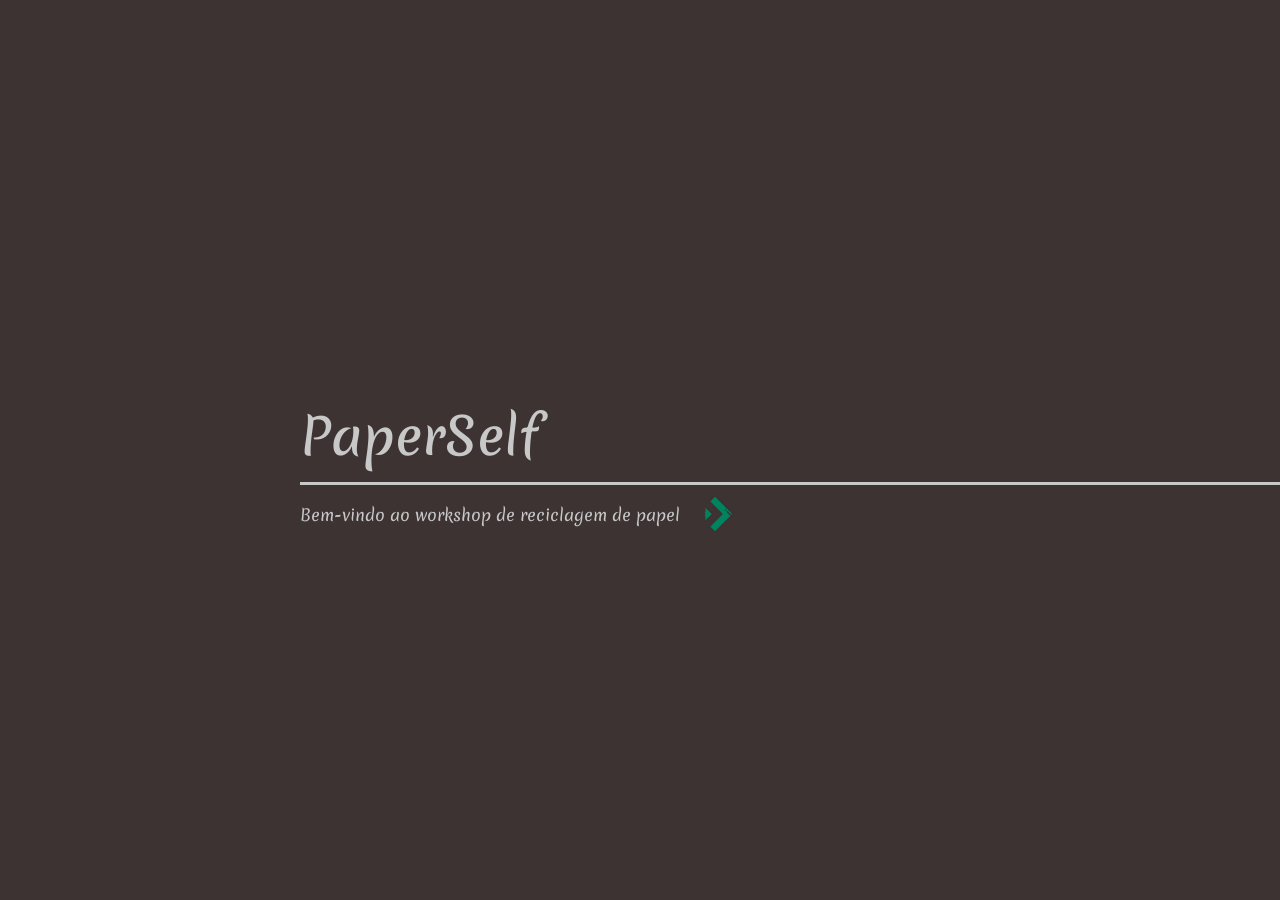
==== index.html @ 004d3d10 "refact: refactoring intro and header" ====
<!DOCTYPE html>
<html>
<head>
  <title>PaperSelf</title>
  
  <link rel="icon" type="image/png" href="./images/floresta.png">
  <!-- <link rel="stylesheet" href="https://stackpath.bootstrapcdn.com/bootstrap/4.5.0/css/bootstrap.min.css" integrity="sha384-9aIt2nRpC12Uk9gS9baDl411NQApFmC26EwAOH8WgZl5MYYxFfc+NcPb1dKGj7Sk" crossorigin="anonymous"> -->
  <!-- <script src="https://code.jquery.com/jquery-3.5.1.slim.min.js" integrity="sha384-DfXdz2htPH0lsSSs5nCTpuj/zy4C+OGpamoFVy38MVBnE+IbbVYUew+OrCXaRkfj" crossorigin="anonymous"></script> -->
  <!-- <script src="https://cdn.jsdelivr.net/npm/popper.js@1.16.0/dist/umd/popper.min.js" integrity="sha384-Q6E9RHvbIyZFJoft+2mJbHaEWldlvI9IOYy5n3zV9zzTtmI3UksdQRVvoxMfooAo" crossorigin="anonymous"></script> -->
  <!-- <script src="https://stackpath.bootstrapcdn.com/bootstrap/4.5.0/js/bootstrap.min.js" integrity="sha384-OgVRvuATP1z7JjHLkuOU7Xw704+h835Lr+6QL9UvYjZE3Ipu6Tp75j7Bh/kR0JKI" crossorigin="anonymous"></script> -->
  

  <!-- Font -->
  <link href='https://fonts.googleapis.com/css?family=Roboto' rel='stylesheet'>
  <link href='https://fonts.googleapis.com/css?family=Merienda' rel='stylesheet'>

  <!-- Icons -->
  <link rel="stylesheet" href="https://use.fontawesome.com/releases/v5.7.0/css/all.css" integrity="sha384-lZN37f5QGtY3VHgisS14W3ExzMWZxybE1SJSEsQp9S+oqd12jhcu+A56Ebc1zFSJ" crossorigin="anonymous">
  
  <!-- CSS -->
  <link rel="stylesheet" href="./css/style.css">

</head>
<body>
    <div class="intro">
      <h1 class="intro__title">PaperSelf</h1>
      <div class="intro__separator"></div>
      <div class="intro__action">
        <p class="intro__description">Bem-vindo ao workshop de reciclagem de papel</p>
        <a href="./about.html" class="intro__icon"><img src="./images/arrow.png" ></a>
      </div>
      
    </div>
</body>
</html>
---- css/style.css ----
@import url("./colors.css");
@import url("./intro.css");
@import url("./header.css");
body {
  font-family: Roboto;
  margin: 0;
}

h1 {
  font-family: Merienda;
  font-weight: 500;
}

.margin {
  margin-bottom: 45px;
}

/*# sourceMappingURL=style.css.map */
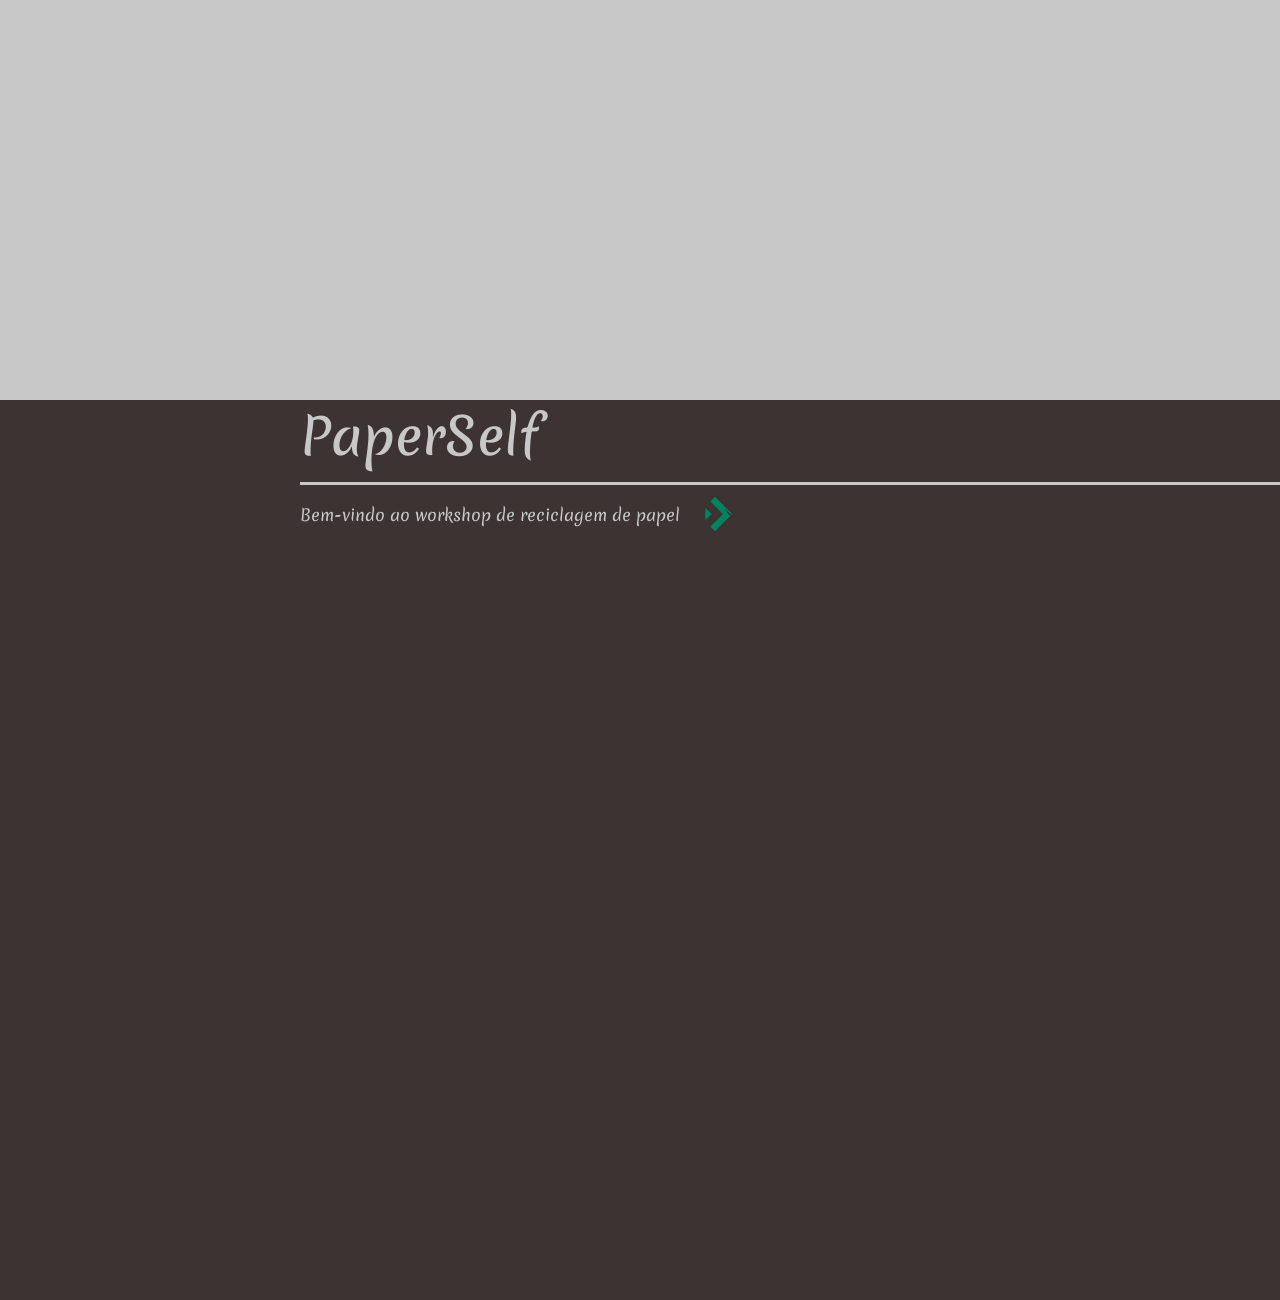
==== commit 6c326fa1: "fix: adjust content about and footer" ====
--- a/index.html
+++ b/index.html
@@ -22,14 +22,15 @@
 
 </head>
 <body>
-    <div class="intro">
-      <h1 class="intro__title">PaperSelf</h1>
-      <div class="intro__separator"></div>
-      <div class="intro__action">
-        <p class="intro__description">Bem-vindo ao workshop de reciclagem de papel</p>
-        <a href="./about.html" class="intro__icon"><img src="./images/arrow.png" ></a>
+    <div class="container">
+      <div class="intro">
+        <h1 class="intro__title">PaperSelf</h1>
+        <div class="intro__separator"></div>
+        <div class="intro__action">
+          <p class="intro__description">Bem-vindo ao workshop de reciclagem de papel</p>
+          <a href="./about.html" class="intro__icon"><img src="./images/arrow.png" ></a>
+        </div>
       </div>
-      
     </div>
 </body>
 </html>
--- a/css/style.css
+++ b/css/style.css
@@ -1,18 +1 @@
-@import url("./colors.css");
-@import url("./intro.css");
-@import url("./header.css");
-body {
-  font-family: Roboto;
-  margin: 0;
-}
-
-h1 {
-  font-family: Merienda;
-  font-weight: 500;
-}
-
-.margin {
-  margin-bottom: 45px;
-}
-
-/*# sourceMappingURL=style.css.map */
+@import"./colors.css";@import"./intro.css";@import"./header.css";body{font-family:Roboto;margin:0;background:var(--color-light-grey)}h1{font-family:Merienda;font-weight:500}.margin{margin-bottom:45px}.about{margin:0 auto;width:100%;max-width:1000px}.title{font-size:30px;color:var(--color-dark-green);padding:40px auto;font-weight:bold}.content{display:grid;grid-template-columns:1fr 300px;gap:40px}.text{font-size:16px;font-weight:400;line-height:1.5;text-indent:70px;text-align:justify;color:var(--color-brown)}.detail{width:300px;display:grid}.image{width:100%;border:2px solid var(--color-dark-green)}figcaption{margin-top:10px;font-size:14px}.footer__link{color:var(--color-light-grey)}
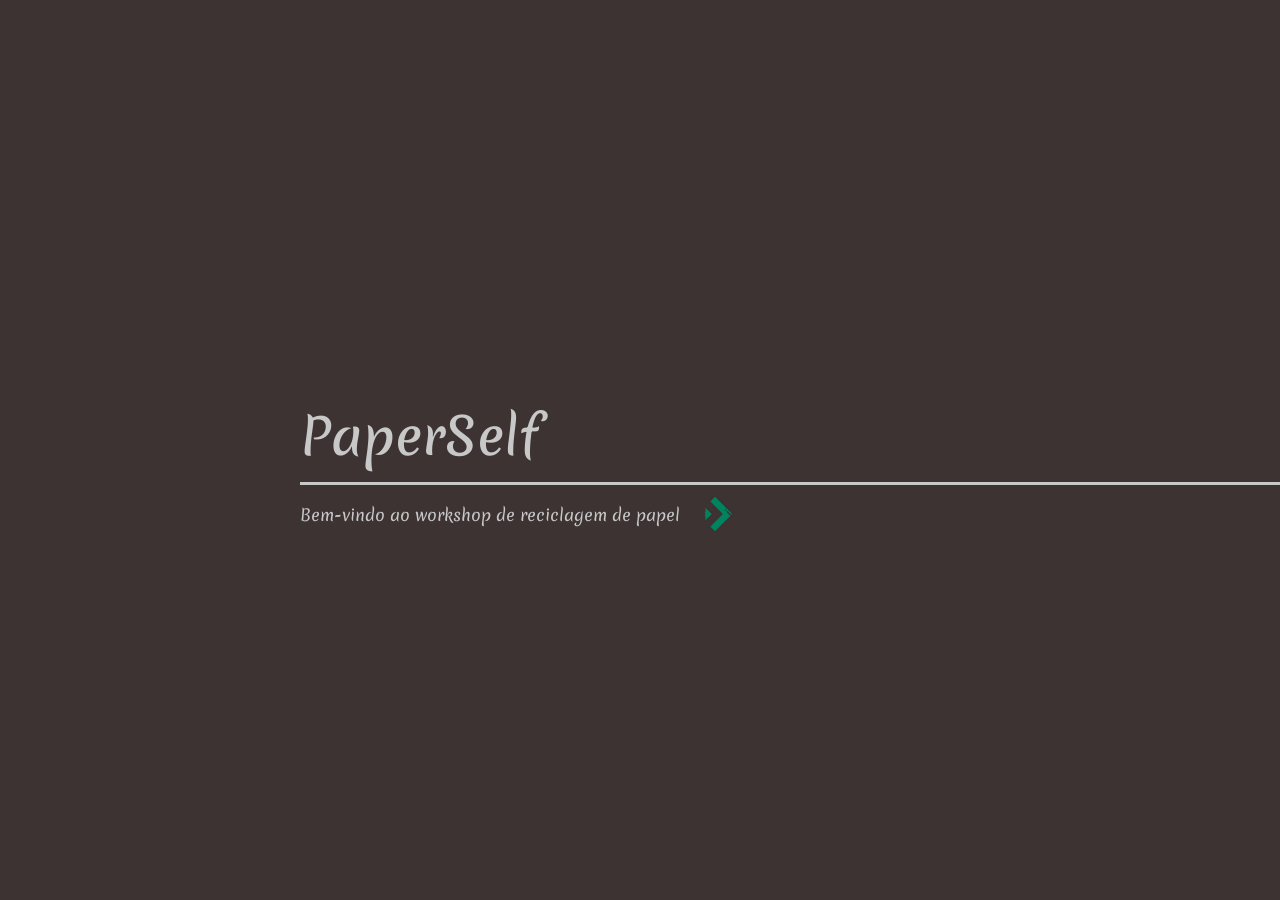
==== commit 065b5022: "fix: adjust about and steps pages" ====
--- a/index.html
+++ b/index.html
@@ -3,22 +3,12 @@
 <head>
   <title>PaperSelf</title>
   
-  <link rel="icon" type="image/png" href="./images/floresta.png">
-  <!-- <link rel="stylesheet" href="https://stackpath.bootstrapcdn.com/bootstrap/4.5.0/css/bootstrap.min.css" integrity="sha384-9aIt2nRpC12Uk9gS9baDl411NQApFmC26EwAOH8WgZl5MYYxFfc+NcPb1dKGj7Sk" crossorigin="anonymous"> -->
-  <!-- <script src="https://code.jquery.com/jquery-3.5.1.slim.min.js" integrity="sha384-DfXdz2htPH0lsSSs5nCTpuj/zy4C+OGpamoFVy38MVBnE+IbbVYUew+OrCXaRkfj" crossorigin="anonymous"></script> -->
-  <!-- <script src="https://cdn.jsdelivr.net/npm/popper.js@1.16.0/dist/umd/popper.min.js" integrity="sha384-Q6E9RHvbIyZFJoft+2mJbHaEWldlvI9IOYy5n3zV9zzTtmI3UksdQRVvoxMfooAo" crossorigin="anonymous"></script> -->
-  <!-- <script src="https://stackpath.bootstrapcdn.com/bootstrap/4.5.0/js/bootstrap.min.js" integrity="sha384-OgVRvuATP1z7JjHLkuOU7Xw704+h835Lr+6QL9UvYjZE3Ipu6Tp75j7Bh/kR0JKI" crossorigin="anonymous"></script> -->
-  
+  <link rel="icon" type="image/png" href="./icons/forest.svg">
 
-  <!-- Font -->
   <link href='https://fonts.googleapis.com/css?family=Roboto' rel='stylesheet'>
   <link href='https://fonts.googleapis.com/css?family=Merienda' rel='stylesheet'>
 
-  <!-- Icons -->
-  <link rel="stylesheet" href="https://use.fontawesome.com/releases/v5.7.0/css/all.css" integrity="sha384-lZN37f5QGtY3VHgisS14W3ExzMWZxybE1SJSEsQp9S+oqd12jhcu+A56Ebc1zFSJ" crossorigin="anonymous">
-  
-  <!-- CSS -->
-  <link rel="stylesheet" href="./css/style.css">
+  <link rel="stylesheet" href="./css/intro.css">
 
 </head>
 <body>
--- a/css/intro.css
+++ b/css/intro.css
@@ -0,0 +1 @@
+@import"./colors.css";body{margin:0}.container{width:100vw;height:100vh;background:var(--color-brown);margin:0}.intro{font-family:Merienda,sans-serif;color:var(--color-light-grey);padding-top:400px;margin-left:300px}.intro__title{margin:0;font-size:50px;font-weight:500}.intro__description{margin:0}.intro__separator{width:100%;margin:10px 0;border-top:3px solid var(--color-light-grey)}.intro__action{display:inline-flex;align-items:center;gap:20px}.intro__icon{display:inherit}.intro__icon img{width:38px;height:38px}
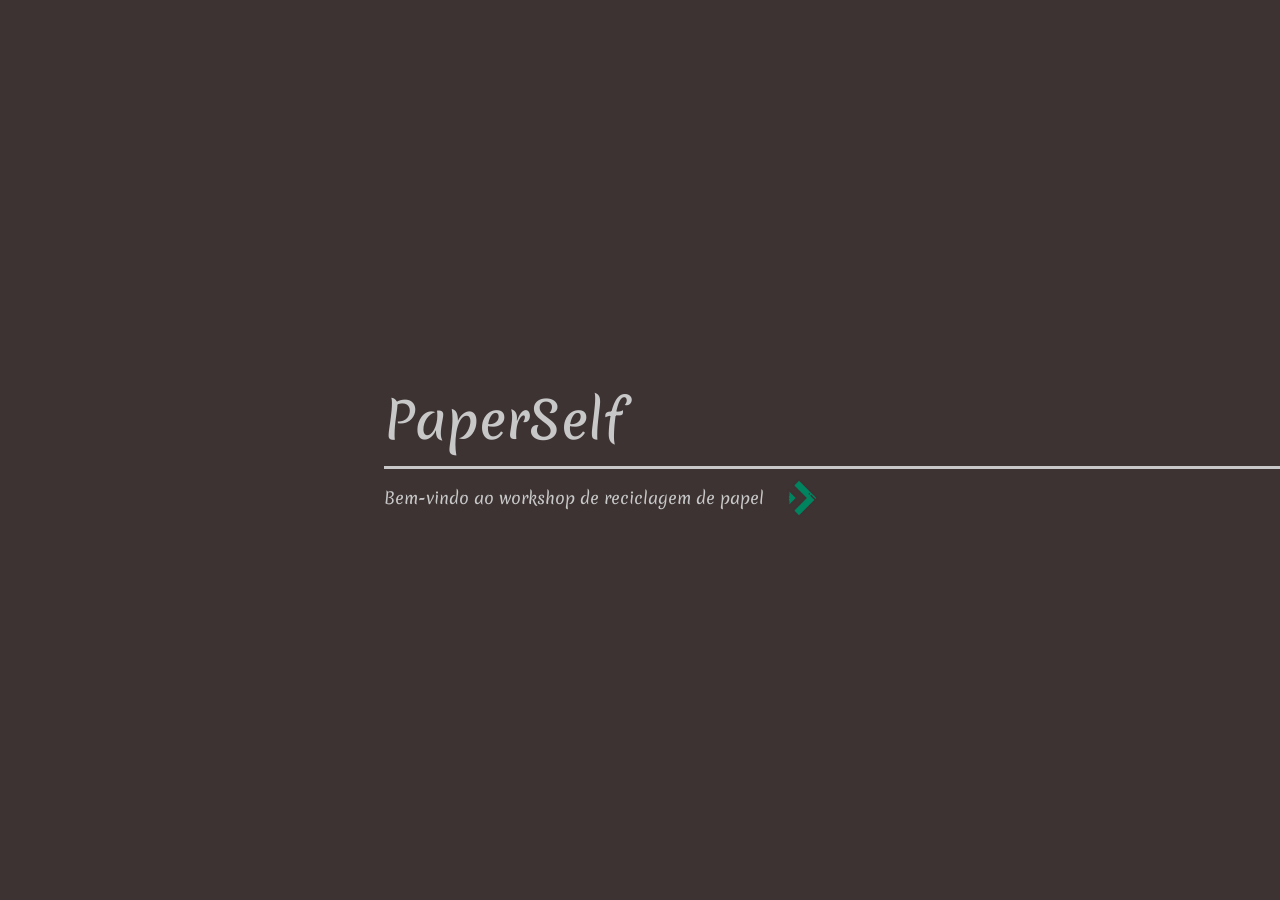
==== commit 66a5f1b5: "fix: adapt to mobile" ====
--- a/index.html
+++ b/index.html
@@ -2,6 +2,8 @@
 <html>
 <head>
   <title>PaperSelf</title>
+
+  <meta name="viewport" content="width=device-width, initial-scale=1.0">
   
   <link rel="icon" type="image/png" href="./icons/forest.svg">
 
--- a/css/intro.css
+++ b/css/intro.css
@@ -1 +1 @@
-@import"./colors.css";body{margin:0}.container{width:100vw;height:100vh;background:var(--color-brown);margin:0}.intro{font-family:Merienda,sans-serif;color:var(--color-light-grey);padding-top:400px;margin-left:300px}.intro__title{margin:0;font-size:50px;font-weight:500}.intro__description{margin:0}.intro__separator{width:100%;margin:10px 0;border-top:3px solid var(--color-light-grey)}.intro__action{display:inline-flex;align-items:center;gap:20px}.intro__icon{display:inherit}.intro__icon img{width:38px;height:38px}
+@import"./colors.css";body{margin:0}.container{height:100vh;background:var(--color-brown);margin:0;display:flex;align-items:center;justify-content:flex-end}.intro{font-family:Merienda,sans-serif;color:var(--color-light-grey);width:70%}.intro__title{margin:0;font-size:50px;font-weight:500}.intro__description{margin:0}.intro__separator{width:100%;margin:10px 0;border-top:3px solid var(--color-light-grey)}.intro__action{display:inline-flex;align-items:center;gap:20px}.intro__icon{display:inherit}.intro__icon img{width:38px;height:38px}
